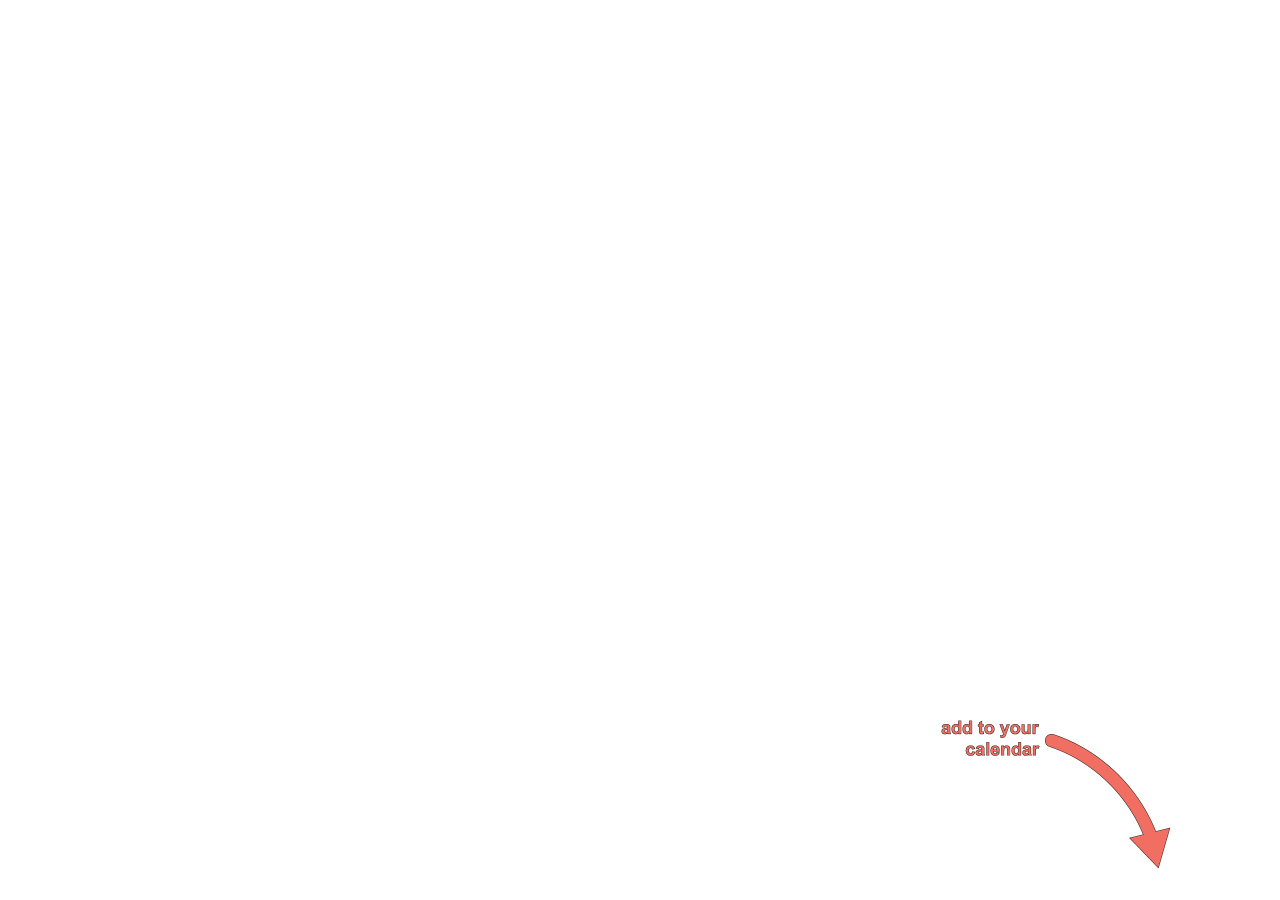
==== calendar.html @ 111c80ca "calendar pointer" ====
<html>
  <link rel="stylesheet" type="text/css" href="./reset.css">
  <link rel="stylesheet" type="text/css" href="./style.css">
  <body>
      <iframe id=cal
              src=https://calendar.google.com/calendar/u/0/embed?mode=AGENDA&src=3comf7k8i2n64mvbv8k7susfdo@group.calendar.google.com
              >
      Your browser doesn't support iframes
      </iframe>
      <img id=addarrow src=img/add-to-your-calendar.png>
  </body>
</html>
---- style.css ----
:root {
  --bg-color-rgb: 43,43,43;
  --bg-color: rgb(var(--bg-color-rgb));
  --bg-fade: #bbb;
  --fg-fade: #444;
  --mainfont: 'Linux Libertine', serif;
  --titlefont: torontoSubway, sans-serif;
  --headerfont: var(--titlefont);
}


body
{
  /* main font */
  font-family: var(--mainfont);
  line-height: 1.25;
}
b
{
  font-weight: bold;
}
i
{
  font-style: italic;
}
#inner p
{
  text-align:justify;
  text-align-last:center;
  text-justify: inter-word;
}

div#title-box-container
{
  min-height: 345px;
  overflow: hidden;
}
div#title-box
{
  color: white;
  min-height: 100px;
  margin-top: 100px;
  margin-bottom: 100px;
  background: rgba(var(--bg-color-rgb),0.85);
  text-align: center;
  width: 100%;
  padding-bottom: 20px;
  /*
  background-image: url("img/uoft-drone-final.jpg");
  background-attachment: fixed;
  background-position: center;
  background-repeat: no-repeat;
  background-size: cover;
  */
}
video#titleboxvideo
{
  background-color: var(--bg-color);
  position: fixed;
  z-index: -1;
  left: 0;
  right: 0;
  width: 100%;
  min-width: 1000px;
}
h1#title
{
  font-size: 4.5em;
  font-family: var(--titlefont);
  font-variant: small-caps;
  font-weight: bold;
  margin-bottom: 10pt;
  padding-left: 20px;
  padding-right: 20px;
}
h2
{
  font-size: 2.5em;
  font-family: var(--headerfont);
  font-variant: small-caps;
  font-weight: bold;
  margin-bottom: 5pt;
  margin-top: 40pt;
  text-align: center;
}
h2:first-child
{
  margin-top: 20pt;
}
h3
{
  font-size: 1.25em;
  font-weight: bold;
  padding-top: 1pt;
  padding-bottom: 1pt;
}
ul#speakerlist li h3
{
  padding-left: 80pt;
}
h4
{
  font-size: 1.3em;
  padding: 1pt;
}
.tbd
{
  font-style: italic;
  font-weight: normal;
  content: "to be determined.";
}
h3.headlinertitle
{
  font-weight: normal;
}
h3.headlinertitle:before
{
  content: "“";
}
h3.headlinertitle:after
{
  content: "”";
}
h3.headlinertitle.tbd:before{
  content: "Title coming soon."
}
h3.headlinertitle.tbd:after{
  content: ""
}
h3.date
{
  background: var(--bg-color);
  color:white;
  border-radius: 10pt 5pt 5pt 5pt;
  margin-top: 10px;
}
li.tbd h3.date
{
  border-radius: 5pt 5pt 5pt 5pt;
  font-weight: normal;
  background: var(--bg-fade);
  color: var(--fg-fade);
}
li.tbd h3.date:after
{
  content: " – Speaker yet to be determined.";
}


div#outer
{
  width: 100%;
  background: #ddd;
}
div#inner
{
  padding: 20px;
  font-size: 1.2em;
  margin-left: auto;
  margin-right: auto;
  max-width: 1000px;
  width: 90%;
  background: white;
  border-left: 1px solid   #bbb;
  border-right: 1px solid  #bbb;
  border-bottom: 1px solid #bbb;
  border-radius: 0 0 5px 5px;
}

ul#speakerlist
{
  padding: 10pt;
}

h3.headlinername:before
{
  content: "Headliner: ";
  font-weight: normal;
}
img.headliner
{
  float: left;
  border-radius: 10pt;
  width: 100px;
  border: 2px solid var(--bg-color);
  margin-right: 10pt;
}

/* opener */
div.openerbox
{
  text-align: right;
  font-size: 1.05em;
  min-height: 70px;
  padding-right: 80px;
}
span.opener
{
}
span.opener:before
{
  content: "Opener: ";
  font-weight: normal;
  text-align: right;
}
img.opener
{
  border-radius: 6pt;
  vertical-align:middle;
  border: 2px solid var(--bg-color);
  float: right;
  margin-right: -80px;
  width: 60px;
}

ul#speakerlist li
{
  min-height: 200px;
}
ul#speakerlist li.tbd
{
  min-height: inherit;
}

/* links */
a
{
  color: inherit;
}
a:hover
{
  text-decoration: underline;
  background-color: #333;
  color: white;

}

/* encourage line break */
.line {
  white-space:nowrap;
}

/* links in header */
.hlink
{
  font-variant: normal;
  font-size: 0.5em;
  font-weight: normal;
  font-family: var(--mainfont);
}
p#tagline
{
  font-size: 1.3em;
  text-align: center;
  padding-left: 20px;
  padding-right: 20px;
}

iframe#cal
{
  position: fixed;
  left: 0;
  right: 0;
  top: 0;
  bottom: 0;
  width: 100%;
  height: 100%;
  border:none;
  margin:0;
  padding:0;
  overflow:hidden;
  z-index:0;
}
img
{
  position: fixed;
  right: 0;
  bottom: 28;
  width: 341px;
  z-index:0;
}

/* fonts */
@font-face {
  font-family: torontoSubway;
  src: url(fonts/toronto-subway-w01-regular.ttf);
}
@font-face {
    font-family: 'Linux Libertine'; /* normal */
    src: url('./fonts/linux-libertine/LinLibertine_R.woff') format('woff');
    font-weight: normal;
    font-style: normal;
}

@font-face {
    font-family: 'Linux Libertine'; /* italic */
    src: url('./fonts/linux-libertine/LinLibertine_RI.woff') format('woff');
    font-weight: normal;
    font-style: italic;
}

@font-face {
    font-family: 'Linux Libertine'; /* bold */
    src: url('./fonts/linux-libertine/LinLibertine_RB.woff') format('woff');
    font-weight: bold;
    font-style: normal;
}

@font-face {
    font-family: 'Linux Libertine'; /* bold */
    src: url('./fonts/linux-libertine/LinLibertine_RBI.woff') format('woff');
    font-weight: bold;
    font-style: italic;
}

@font-face {
    font-family: 'Linux Biolinum'; /* normal */
    src: url('./fonts/linux-biolinum/LinBiolinum_R.woff') format('woff');
    font-weight: normal;
    font-style: normal;
}

@font-face {
    font-family: 'Linux Biolinum'; /* italic */
    src: url('./fonts/linux-biolinum/LinBiolinum_RI.woff') format('woff');
    font-weight: normal;
    font-style: italic;
}

@font-face {
    font-family: 'Linux Biolinum'; /* bold */
    src: url('./fonts/linux-biolinum/LinBiolinum_RB.woff') format('woff');
    font-weight: bold;
    font-style: normal;
}

@font-face {
    font-family: 'Linux Biolinum'; /* bold */
    src: url('./fonts/linux-biolinum/LinBiolinum_RBI.woff') format('woff');
    font-weight: bold;
    font-style: italic;
}
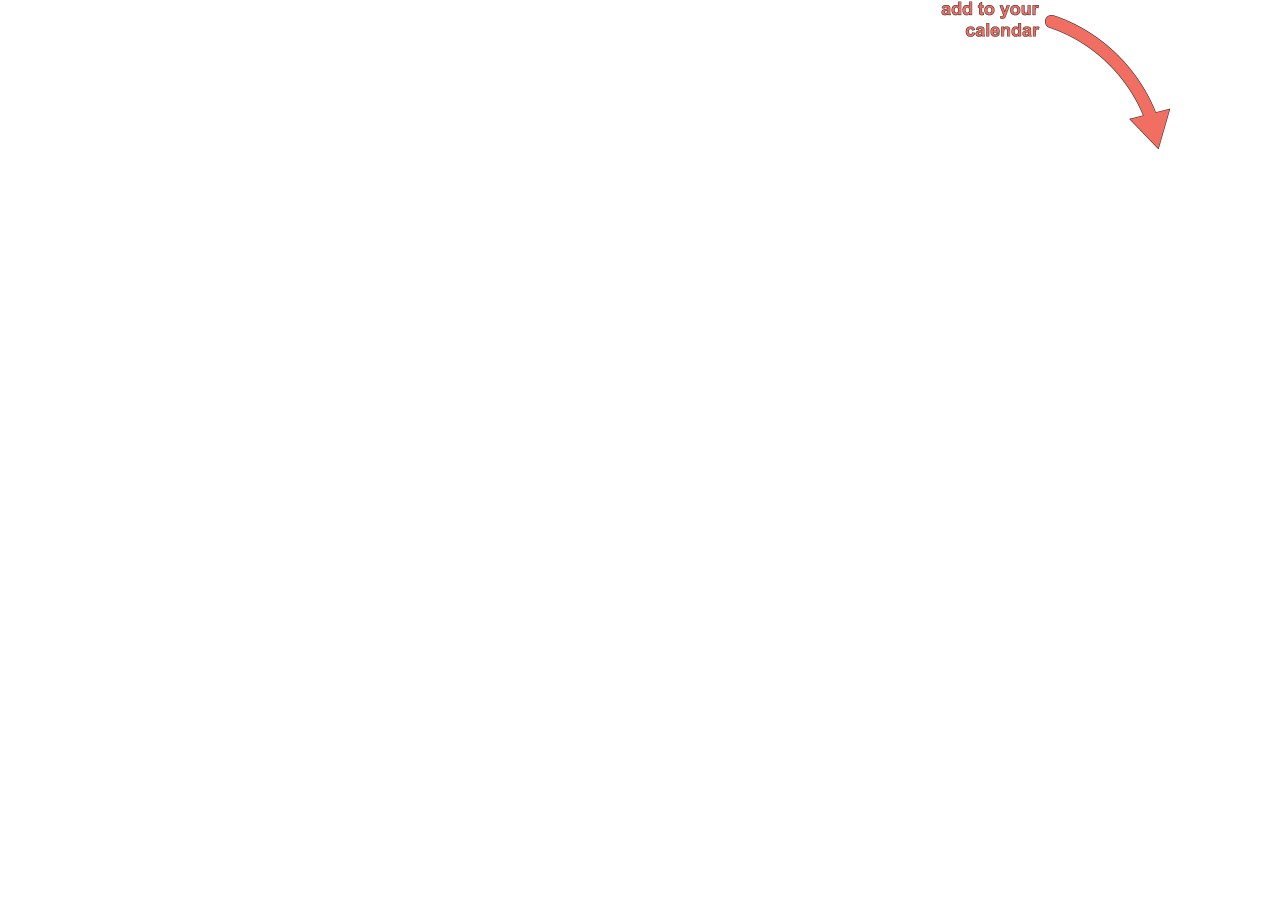
==== commit 97f01f75: "doctype" ====
--- a/calendar.html
+++ b/calendar.html
@@ -1,3 +1,4 @@
+<!DOCTYPE html>
 <html>
   <link rel="stylesheet" type="text/css" href="./reset.css">
   <link rel="stylesheet" type="text/css" href="./style.css">
--- a/style.css
+++ b/style.css
@@ -145,7 +145,13 @@
 {
   content: " – Speaker yet to be determined.";
 }
-
+li.tbd h3.cancel
+{
+  border-radius: 5pt 5pt 5pt 5pt;
+  font-weight: normal;
+  background: var(--bg-fade);
+  color: var(--fg-fade);
+}
 
 div#outer
 {
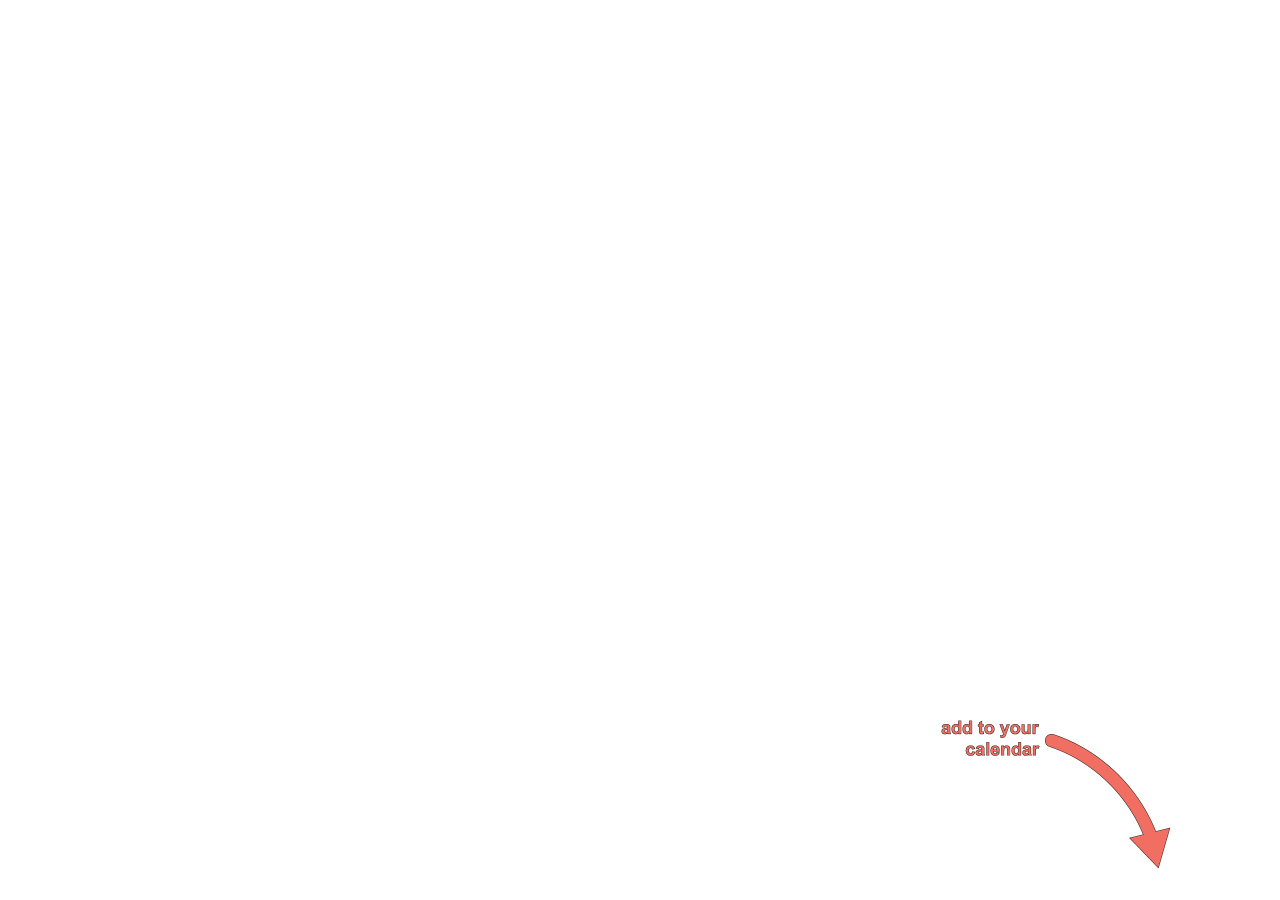
==== commit 44833e6a: "redirect to google cal if mobile" ====
--- a/calendar.html
+++ b/calendar.html
@@ -2,6 +2,12 @@
 <html>
   <link rel="stylesheet" type="text/css" href="./reset.css">
   <link rel="stylesheet" type="text/css" href="./style.css">
+  <script>
+  if( /Android|webOS|iPhone|iPad|iPod|BlackBerry|IEMobile|Opera Mini/i.test(navigator.userAgent) )
+  {
+    window.location = "https://calendar.google.com/calendar/u/0/embed?mode=AGENDA&src=3comf7k8i2n64mvbv8k7susfdo@group.calendar.google.com";
+  }
+  </script>
   <body>
       <iframe id=cal
               src=https://calendar.google.com/calendar/u/0/embed?mode=AGENDA&src=3comf7k8i2n64mvbv8k7susfdo@group.calendar.google.com
--- a/style.css
+++ b/style.css
@@ -277,11 +277,11 @@
   overflow:hidden;
   z-index:0;
 }
-img
+img#addarrow
 {
   position: fixed;
   right: 0;
-  bottom: 28;
+  bottom: 28px;
   width: 341px;
   z-index:0;
 }
